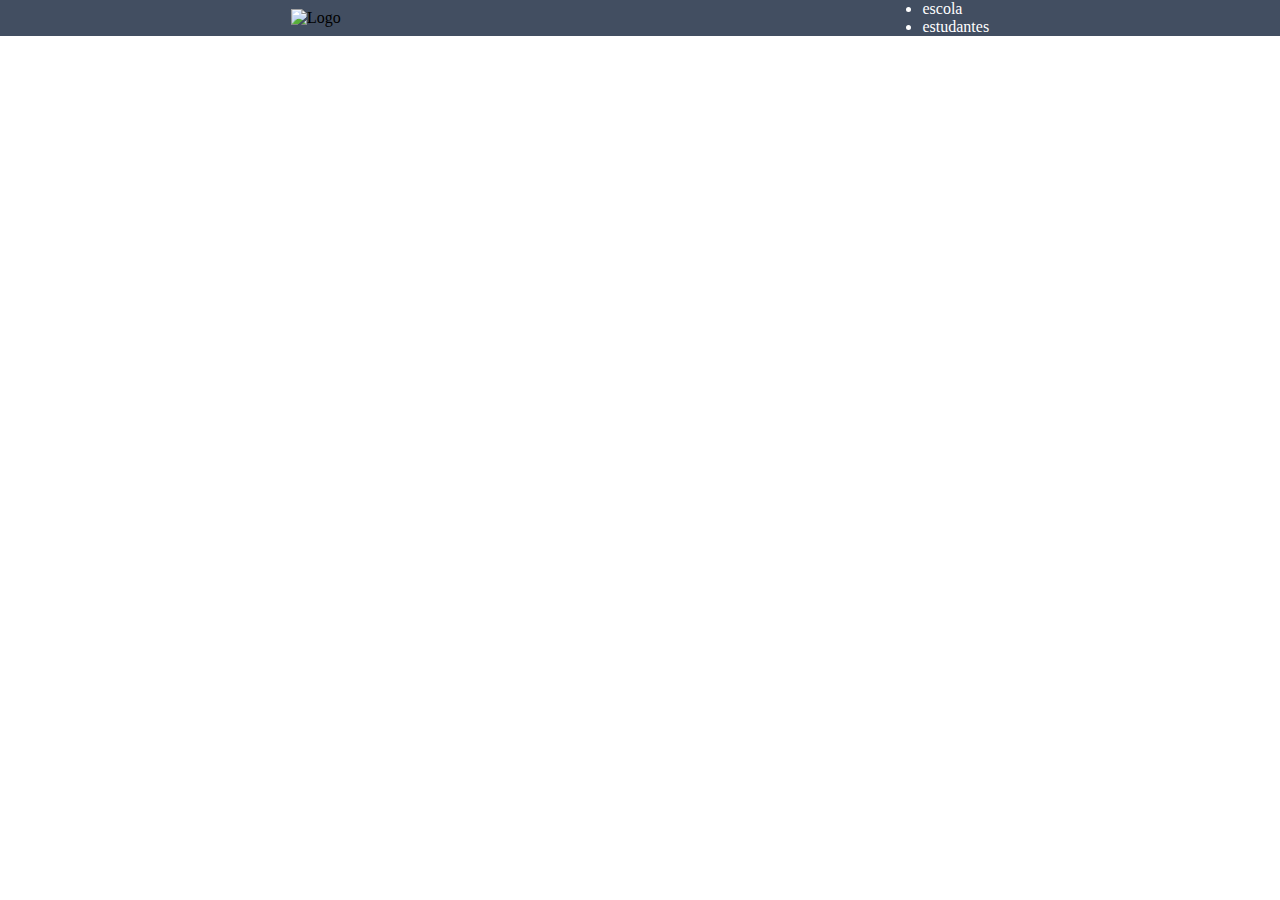
==== inicio.html @ 8e0cd11b "Add files via upload" ====
<!DOCTYPE html>
<html lang="en">
<head>
    <meta charset="UTF-8">
    <meta http-equiv="X-UA-Compatible" content="IE=edge">
    <meta name="viewport" content="width=device-width, initial-scale=1.0">
    <link rel="stylesheet" href="estilizacao.css">
    <title>alura start</title>
</head>
<body>
    <header class="cabecalho">
      <img src="alurastart logo.png" alt="Logo">
         <ul class="lista-cabecalho">
           <li class="item-lista-cabecalho">escola</li>
           <li class="item-lista-cabecalho">estudantes</li> </li>
         </ul>
    </header>
</body>
</html>
---- estilizacao.css ----
*{
    margin: 0;
    padding: 0;
}

.cabecalho{
background-color: #424E61;
display: flex;
justify-content: space-around;
align-items: center;
}

.lista-cabecalho{
    color: white;
}
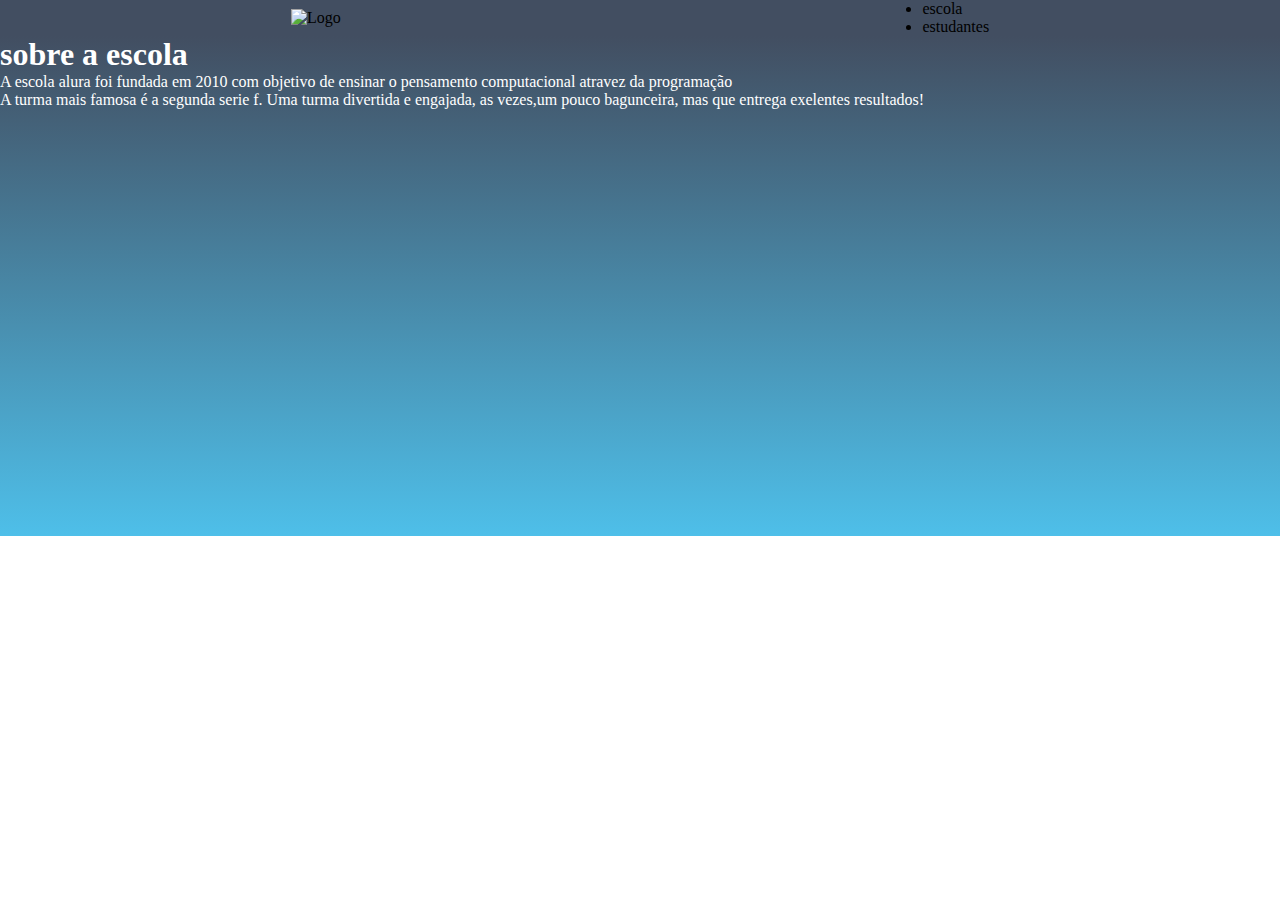
==== commit 11a4356a: "Add files via upload" ====
--- a/inicio.html
+++ b/inicio.html
@@ -15,5 +15,19 @@
            <li class="item-lista-cabecalho">estudantes</li> </li>
          </ul>
     </header>
+    <section class="primeira-parte">
+    <div class="texto"><h1 class="titulo">sobre a escola</h1>
+    <p class="primeiro-paragrafo"> 
+      A  escola alura foi fundada em 2010 com objetivo de ensinar o pensamento computacional atravez da programação</p>
+    </p>
+    <p class="segundo-paragrafo">
+      A turma mais famosa é a segunda serie f. Uma turma divertida e engajada, as vezes,um pouco bagunceira, mas que entrega exelentes resultados!
+    </p>
+  </div>
+  <div class="imagem">
+
+
+  </div>
+    </section>
 </body>
-</html>+</html>
--- a/estilizacao.css
+++ b/estilizacao.css
@@ -10,6 +10,19 @@
 align-items: center;
 }
 
-.lista-cabecalho{
-    color: white;
-}+.lista-item{
+    display: inline-block;
+    padding:o 12px;
+    font-size: 23px;
+    font-family: Verdana, Geneva, Tahoma, sans-serif
+
+}
+.primeira-parte{
+background-image: linear-gradient(#424E61,#4EBFE9);
+    height: 500px;
+    color:white;
+    padding-top: 100px:
+
+    
+}
+
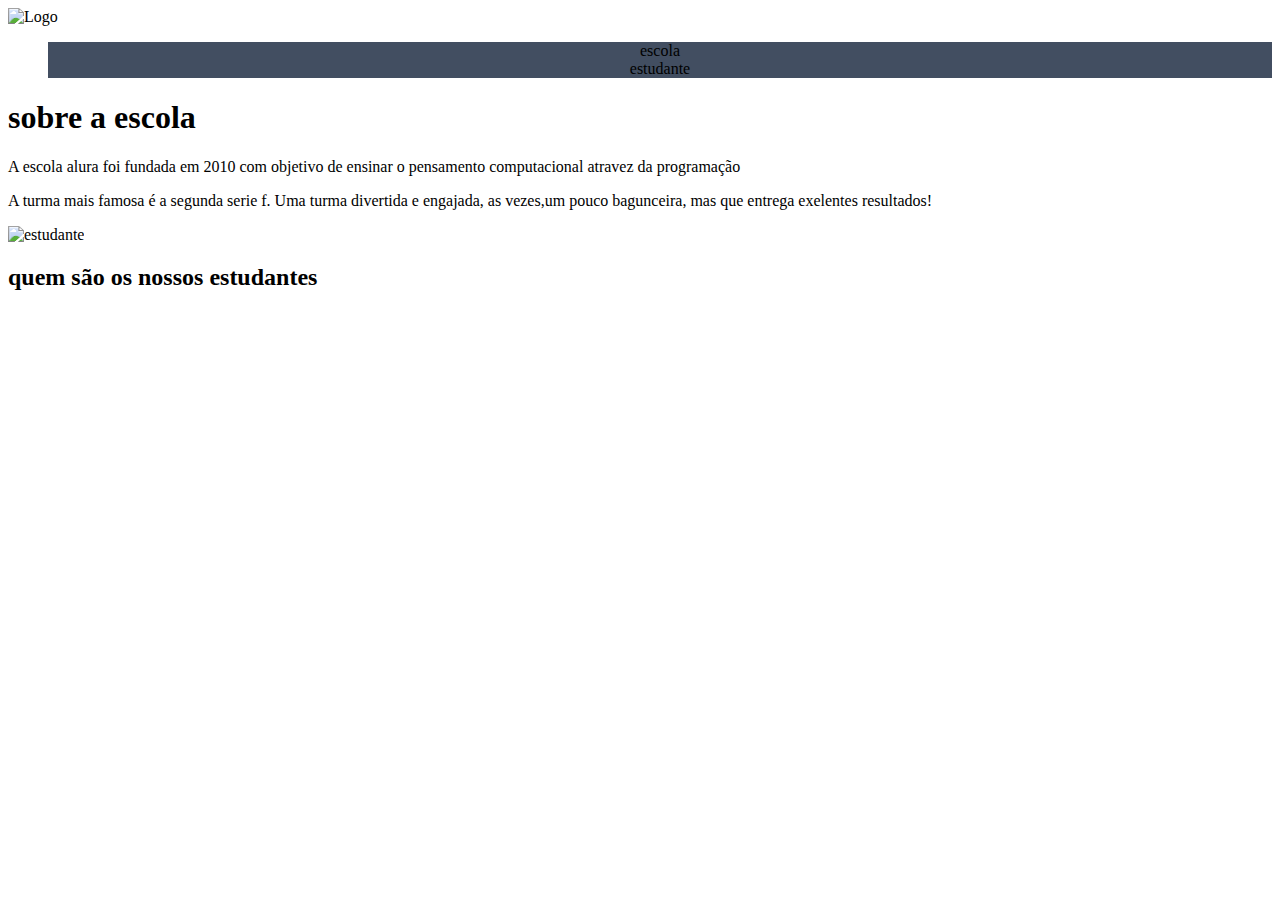
==== commit 629c5bcf: "Add files via upload" ====
--- a/inicio.html
+++ b/inicio.html
@@ -1,5 +1,5 @@
 <!DOCTYPE html>
-<html lang="en">
+<html lang="pt-br">
 <head>
     <meta charset="UTF-8">
     <meta http-equiv="X-UA-Compatible" content="IE=edge">
@@ -8,26 +8,30 @@
     <title>alura start</title>
 </head>
 <body>
-    <header class="cabecalho">
+    <header class="cabecario">
       <img src="alurastart logo.png" alt="Logo">
-         <ul class="lista-cabecalho">
-           <li class="item-lista-cabecalho">escola</li>
-           <li class="item-lista-cabecalho">estudantes</li> </li>
+         <ul>
+           <li class="cabecalho">escola</li>
+           <li class="cabecalho">estudante</li>
          </ul>
     </header>
-    <section class="primeira-parte">
-    <div class="texto"><h1 class="titulo">sobre a escola</h1>
-    <p class="primeiro-paragrafo"> 
+    <section class="primeiraparte">
+    <div class="textos">
+      <h1 class="quemsomos">sobre a escola</h1>
+    <p class="primeiroparagrafo"> 
       A  escola alura foi fundada em 2010 com objetivo de ensinar o pensamento computacional atravez da programação</p>
     </p>
-    <p class="segundo-paragrafo">
+    <p class="segundoparagrafo">
       A turma mais famosa é a segunda serie f. Uma turma divertida e engajada, as vezes,um pouco bagunceira, mas que entrega exelentes resultados!
     </p>
   </div>
-  <div class="imagem">
+          <img class="imagem" src="Kindergarten student-amico.png" alt="estudante">
+    </section>
+    <section class="estudantes">
+      <h2 class="estudantes">
+        quem são os nossos estudantes
+    </h2>
 
-
-  </div>
     </section>
-</body>
+  </body>
 </html>
--- a/estilizacao.css
+++ b/estilizacao.css
@@ -1,28 +1,65 @@
-*{
+*<style>
+@import url('https://fonts.googleapis.com/css2?family=Poppins:ital,wght@0,100;0,200;0,300;0,400;0,500;0,600;0,700;0,800;0,900;1,100;1,200;1,300;1,400;1,500;1,600;1,700;1,800;1,900&display=swap'):
+
+{
+
     margin: 0;
     padding: 0;
 }
 
+body{
+    font-family:'poppins';
+}
 .cabecalho{
-background-color: #424E61;
-display: flex;
-justify-content: space-around;
-align-items: center;
-}
+    background-color: #424E61;
+    display: flex;
+    justify-content: space-around;
+    align-items: center;
+    }
+    
+    .lista-item{
+        display: inline-block;
+        padding:o 12px;
+        font-size: 23px;
+        font-family: Verdana, Geneva, Tahoma, sans-serif
+    
+    }
+    
+    .primeira-parte{
+    background-image: linear-gradient(#424E61,#4EBFE9);
+        height: 500px;
+        color:white;
+        justify-content: center;
+        align-items: center;
+        margin: 0;
+        display: flex;
+        padding: 100px:
+        
+    }
+    .escola{
+        padding: 24px 0;
+    }
+        .primeiro-paragrafo{
+        padding:15px;
+        font-size: 20px;
+        }
+        
+        .segundo-paragrafo{
+            padding: 15px 0;
+            font-size: 20px;
+        }
+        .quem-somos{
+            padding: 24px 0;
+        }
+    }
+    
+    .foto-estudante{
+        width: 35%;
+    }
 
-.lista-item{
-    display: inline-block;
-    padding:o 12px;
-    font-size: 23px;
-    font-family: Verdana, Geneva, Tahoma, sans-serif
-
-}
-.primeira-parte{
-background-image: linear-gradient(#424E61,#4EBFE9);
-    height: 500px;
-    color:white;
-    padding-top: 100px:
+    .estudante-foto{
+        width: 25%;
+    }
 
     
-}
 
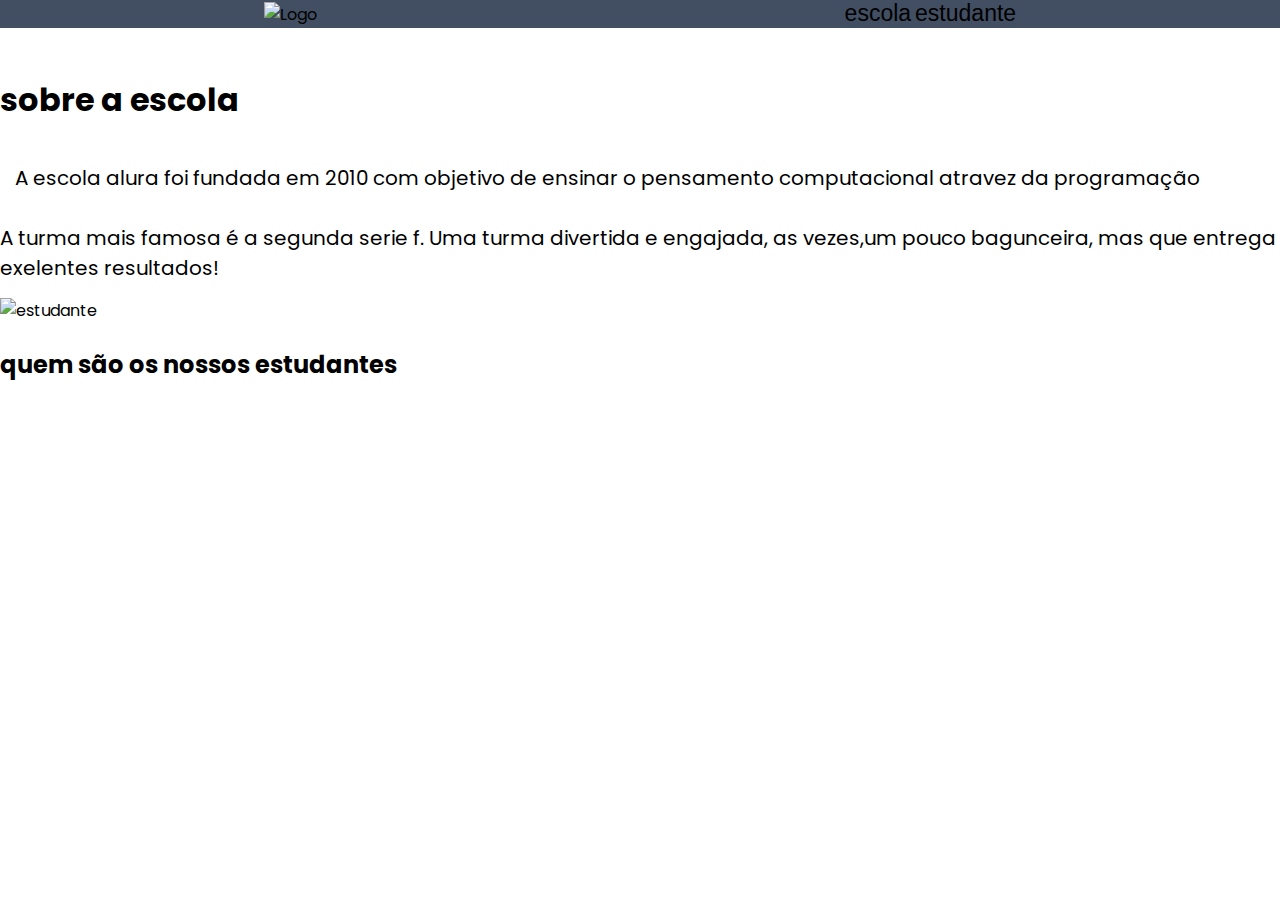
==== commit 2c61e525: "Add files via upload" ====
--- a/inicio.html
+++ b/inicio.html
@@ -8,24 +8,24 @@
     <title>alura start</title>
 </head>
 <body>
-    <header class="cabecario">
+    <header class="cabecalho">
       <img src="alurastart logo.png" alt="Logo">
-         <ul>
-           <li class="cabecalho">escola</li>
-           <li class="cabecalho">estudante</li>
+         <ul class="">
+           <li class="lista-item">escola</li>
+           <li class="lista-item">estudante</li>
          </ul>
     </header>
-    <section class="primeiraparte">
+    <section class="escola">
     <div class="textos">
-      <h1 class="quemsomos">sobre a escola</h1>
-    <p class="primeiroparagrafo"> 
+      <h1 class="quem-somos">sobre a escola</h1>
+    <p class="primeiro-paragrafo"> 
       A  escola alura foi fundada em 2010 com objetivo de ensinar o pensamento computacional atravez da programação</p>
     </p>
-    <p class="segundoparagrafo">
+    <p class="segundo-paragrafo">
       A turma mais famosa é a segunda serie f. Uma turma divertida e engajada, as vezes,um pouco bagunceira, mas que entrega exelentes resultados!
     </p>
   </div>
-          <img class="imagem" src="Kindergarten student-amico.png" alt="estudante">
+          <img class="foto-estudante" src="Kindergarten student-amico.png" alt="estudante">
     </section>
     <section class="estudantes">
       <h2 class="estudantes">
--- a/estilizacao.css
+++ b/estilizacao.css
@@ -1,9 +1,6 @@
-*<style>
-@import url('https://fonts.googleapis.com/css2?family=Poppins:ital,wght@0,100;0,200;0,300;0,400;0,500;0,600;0,700;0,800;0,900;1,100;1,200;1,300;1,400;1,500;1,600;1,700;1,800;1,900&display=swap'):
+@import url('https://fonts.googleapis.com/css2?family=Poppins:ital,wght@0,100;0,200;0,300;0,400;0,500;0,600;0,700;0,800;0,900;1,100;1,200;1,300;1,400;1,500;1,600;1,700;1,800;1,900&display=swap');
 
-{
-
-    margin: 0;
+*{    margin: 0;
     padding: 0;
 }
 
@@ -17,7 +14,7 @@
     align-items: center;
     }
     
-    .lista-item{
+.lista-item{
         display: inline-block;
         padding:o 12px;
         font-size: 23px;
@@ -25,7 +22,7 @@
     
     }
     
-    .primeira-parte{
+.primeira-parte{
     background-image: linear-gradient(#424E61,#4EBFE9);
         height: 500px;
         color:white;
@@ -36,30 +33,25 @@
         padding: 100px:
         
     }
-    .escola{
+.escola{
         padding: 24px 0;
     }
-        .primeiro-paragrafo{
+.primeiro-paragrafo{
         padding:15px;
         font-size: 20px;
         }
         
-        .segundo-paragrafo{
+.segundo-paragrafo{
             padding: 15px 0;
             font-size: 20px;
         }
-        .quem-somos{
+.quem-somos{
             padding: 24px 0;
-        }
+        
     }
     
-    .foto-estudante{
+.foto-estudante{
         width: 35%;
     }
-
-    .estudante-foto{
-        width: 25%;
-    }
-
     
 
